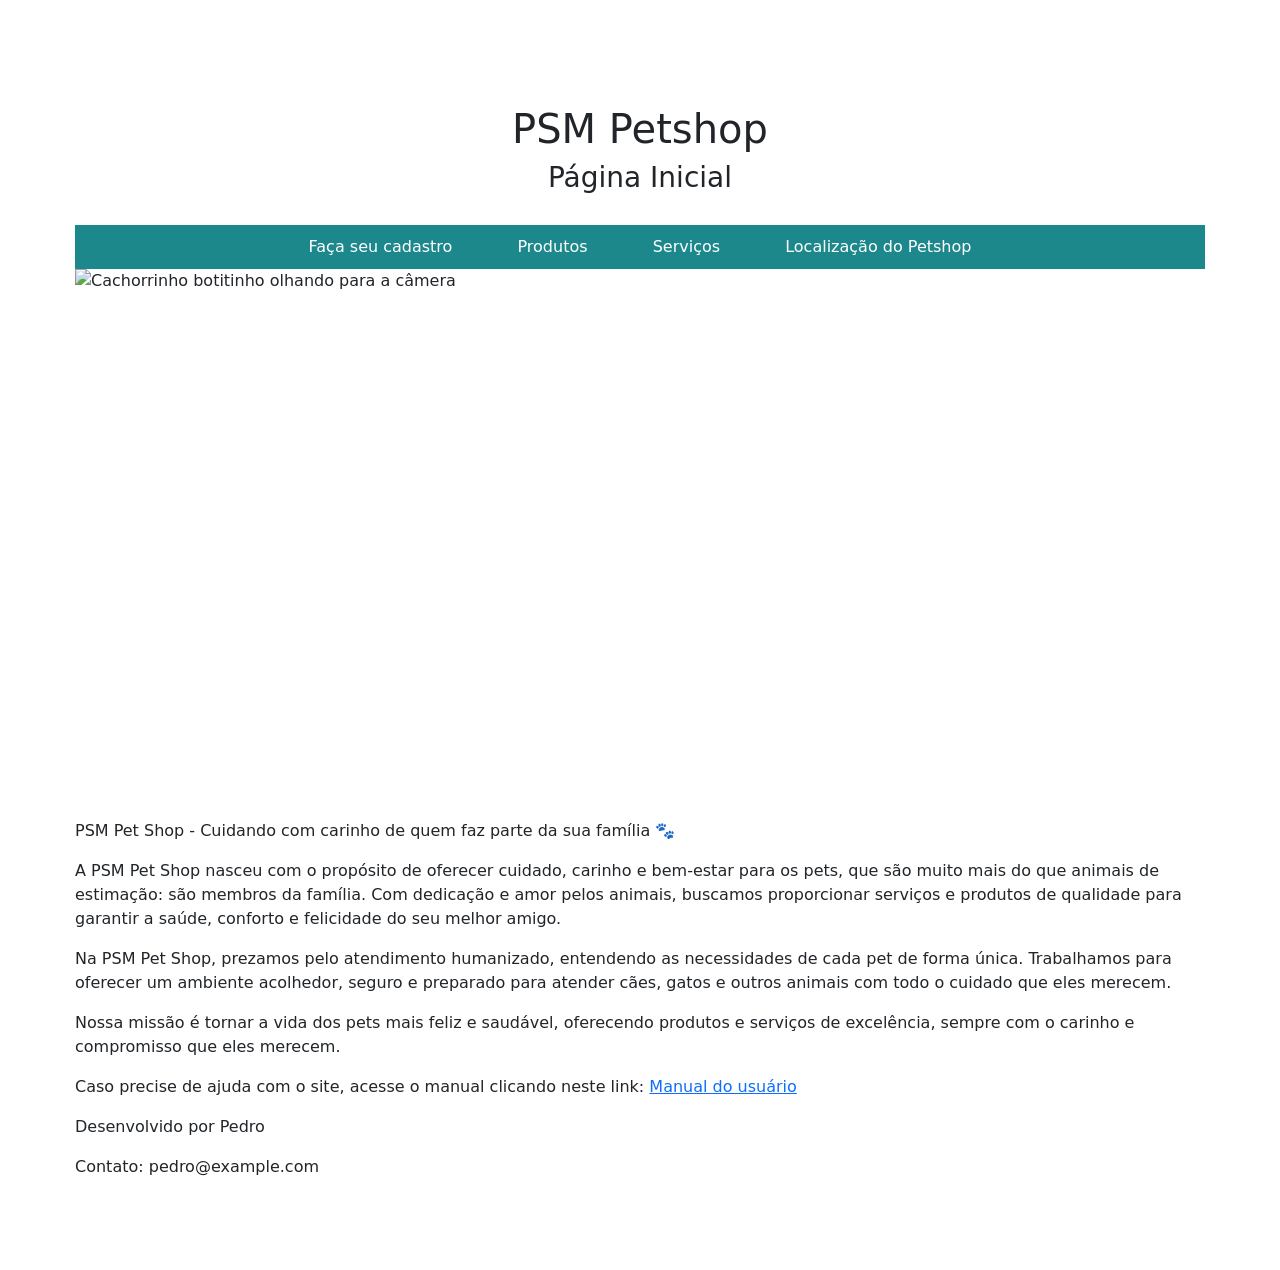
==== index.html @ b2cb5f89 "Add files via upload" ====
<!DOCTYPE html>
<html lang="pt-br">

<head>
    <meta charset="UTF-8">
    <title>Petshop</title>
    <link rel="stylesheet" href="style.css">
    <link href="https://cdn.jsdelivr.net/npm/bootstrap@5.3.0/dist/css/bootstrap.min.css" rel="stylesheet">
</head>

<body>
    <header>
        <div class="titulos">
            <h1>PSM Petshop</h1>
            <h3>Página Inicial</h3>
        </div>
        <div class="nav-links">
            <a href="cadastro.html">Faça seu cadastro</a>
            <a href="produtos.html">Produtos</a>
            <a href="servicos.html">Serviços</a>
            <a href="localizacao.html">Localização do Petshop</a>
        </div>
    </header>

    <div id="carouselExampleAutoplaying" class="carousel slide" data-bs-ride="carousel">
        <div class="carousel-inner">
            <div class="carousel-item active">
                <img src="carrosel/cachorro2.jpg" class="d-block w-100" alt="Cachorrinho botitinho olhando para a câmera">
            </div>
            <div class="carousel-item">
                <img src="carrosel/gato1.jpg" class="d-block w-100" alt="Dois gatos lindos, um dele está olhando para a câmera">
            </div>
            <div class="carousel-item">
                <img src="carrosel/gato2.jpg" class="d-block w-100" alt="Dois gatos bonitões olhado para cima">
            </div>
        </div>
        <button class="carousel-control-prev" type="button" data-bs-target="#carouselExampleAutoplaying"
            data-bs-slide="prev">
            <span class="carousel-control-prev-icon" aria-hidden="true"></span>
            <span class="visually-hidden">Previous</span>
        </button>
        <button class="carousel-control-next" type="button" data-bs-target="#carouselExampleAutoplaying"
            data-bs-slide="next">
            <span class="carousel-control-next-icon" aria-hidden="true"></span>
            <span class="visually-hidden">Next</span>
        </button>
    </div>

    <p>PSM Pet Shop - Cuidando com carinho de quem faz parte da sua família 🐾</p>
    <p>A PSM Pet Shop nasceu com o propósito de oferecer cuidado, carinho e bem-estar para os pets, que são muito mais
        do que animais de estimação: são membros da família. Com dedicação e amor pelos animais, buscamos proporcionar
        serviços e produtos de qualidade para garantir a saúde, conforto e felicidade do seu melhor amigo.
    </p>
    <p>Na PSM Pet Shop, prezamos pelo atendimento humanizado, entendendo as necessidades de cada pet de forma única.
        Trabalhamos para oferecer um ambiente acolhedor, seguro e preparado para atender cães, gatos e outros animais
        com todo o cuidado que eles merecem.
    </p>
    <p>Nossa missão é tornar a vida dos pets mais feliz e saudável, oferecendo produtos e serviços de excelência, sempre
        com o carinho e compromisso que eles merecem.
    </p>

    <p>Caso precise de ajuda com o site, acesse o manual clicando neste link: <a href="manual.pdf"
            target="_blank">Manual do usuário</a></p>

    <footer>
        <p>Desenvolvido por Pedro</p>
        <p>Contato: pedro@example.com</p>
    </footer>

    <script src="https://cdn.jsdelivr.net/npm/bootstrap@5.3.0/dist/js/bootstrap.bundle.min.js"></script>

</body>

</html>
---- style.css ----
body {
    padding: 75px;
    font-family: Arial, Helvetica, sans-serif;
}

.nav-links {
    text-align: center;
    padding: 10px;
    background-color: #1d888b;
}

.nav-links a {
    color: white;
    text-decoration: none;
    margin: 30px;
}

.carousel-item {
    height: 550px;
    width: auto;
}

.formulario {
    margin-top: 50px;
    text-align: center;
}

.titulos {
    text-align: center;
    margin: 30px;
}

.botao button {
    margin-top: 5px;
    margin-bottom: 50px;
}
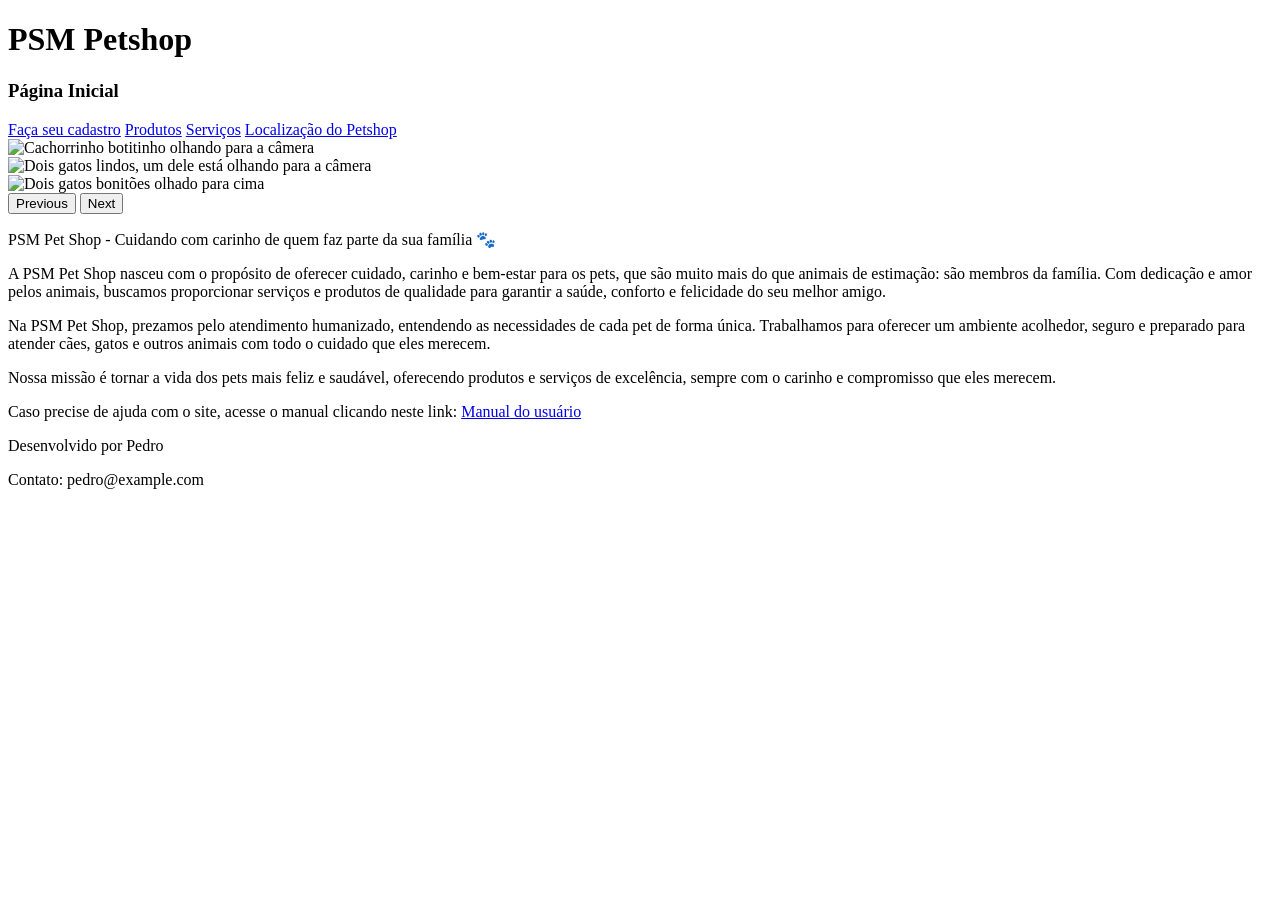
==== commit 1496b2ba: "Add files via upload" ====
--- a/index.html
+++ b/index.html
@@ -4,8 +4,8 @@
 <head>
     <meta charset="UTF-8">
     <title>Petshop</title>
-    <link rel="stylesheet" href="style.css">
-    <link href="https://cdn.jsdelivr.net/npm/bootstrap@5.3.0/dist/css/bootstrap.min.css" rel="stylesheet">
+    <link rel="stylesheet" href="css/style.css">
+    <link rel="stylesheet" href="css/bootstrap.min.css">
 </head>
 
 <body>
@@ -67,7 +67,7 @@
         <p>Contato: pedro@example.com</p>
     </footer>
 
-    <script src="https://cdn.jsdelivr.net/npm/bootstrap@5.3.0/dist/js/bootstrap.bundle.min.js"></script>
+    <script src="js/bootstrap.bundle.min.js"></script>
 
 </body>
 
